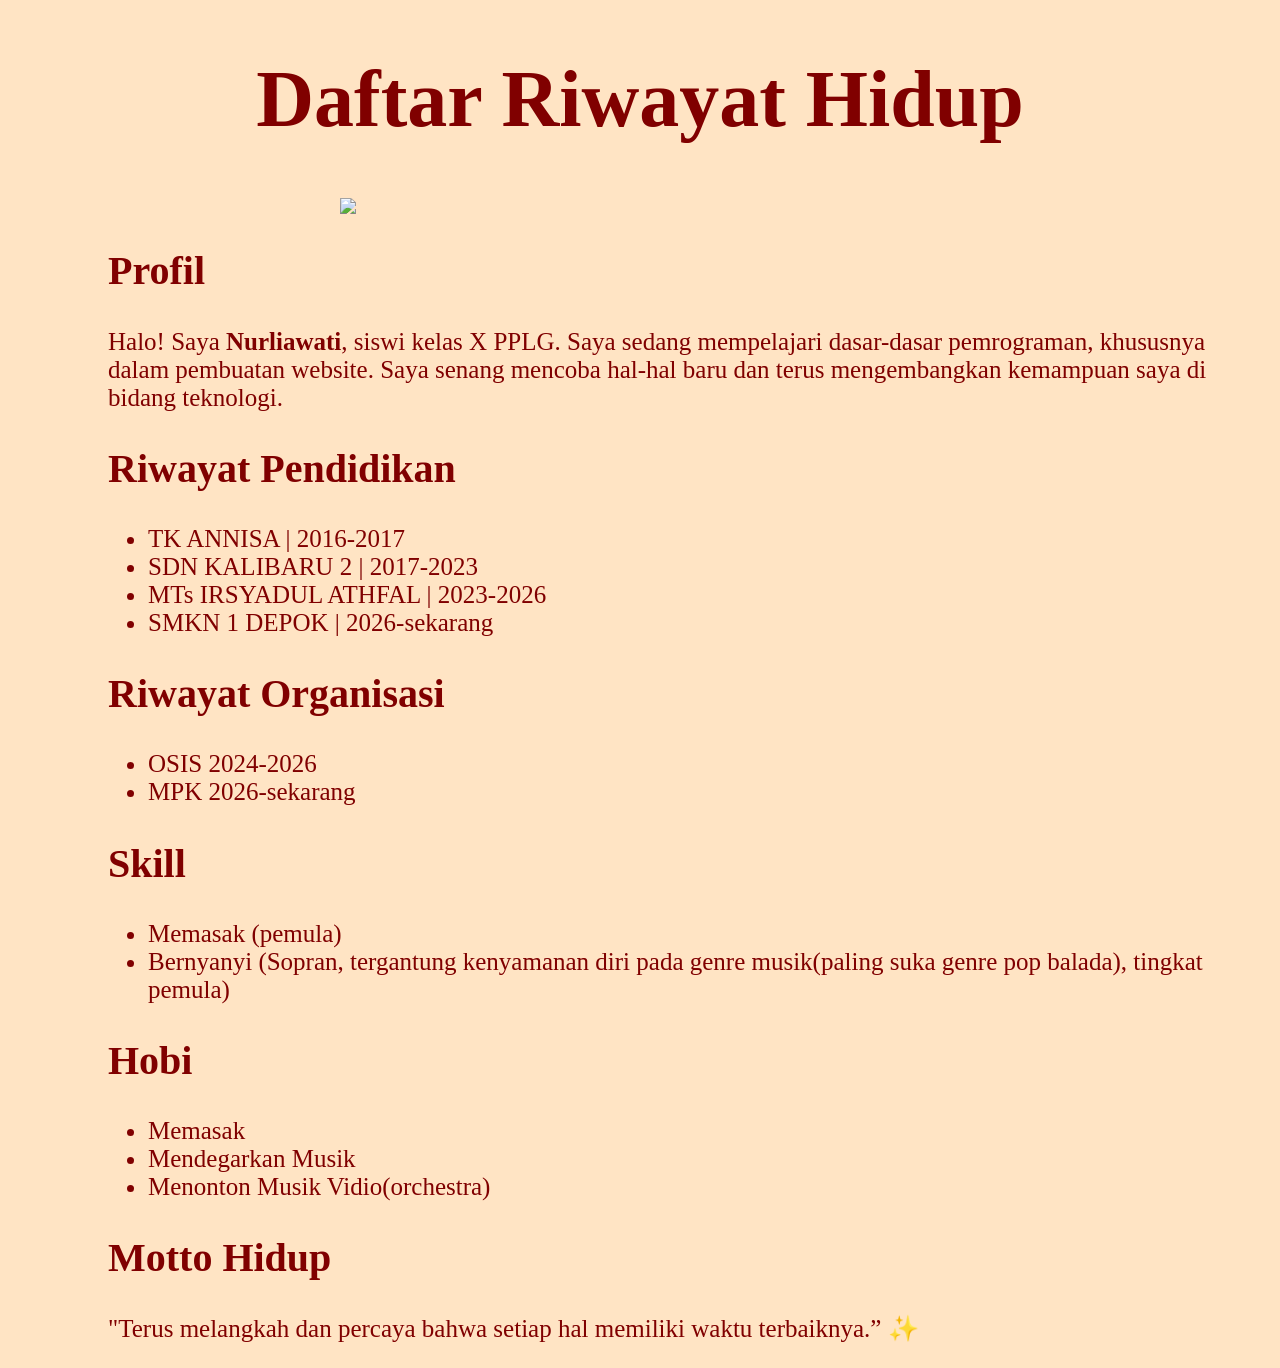
==== profil.html @ ab402baa "Add files via upload" ====
<!DOCTYPE html>
<html lang="en">
<head>
    <meta charset="UTF-8">
    <meta name="viewport" content="width=device-width, initial-scale=1.0">
    <title>portofolio</title>
</head>
<body style="background-color: bisque; min-border: 50%">
    <h1 style="text-align: center; font-size: 80px; color: maroon;">Daftar Riwayat Hidup</h1>
    <img src="foto.jpg" width= "600" style="display: block; margin: auto;">
    <h2 style="color:maroon; margin-left: 100px; font-size: 40px">Profil</h2>
    <p style="color:maroon; margin-left: 100px; font-size: 25px">Halo! Saya <strong>Nurliawati</strong>, siswi kelas X PPLG. Saya sedang mempelajari
        dasar-dasar pemrograman, khususnya dalam pembuatan website.
        Saya senang mencoba hal-hal baru dan terus mengembangkan kemampuan
        saya di bidang teknologi.</p>
    <h2 style="color:maroon; margin-left: 100px; font-size: 40px">Riwayat Pendidikan</h2>
        <ul style="color:maroon; margin-left: 100px; font-size: 25px">
            <li>TK ANNISA | 2016-2017</li>
            <li>SDN KALIBARU 2 | 2017-2023</li>
            <li>MTs IRSYADUL ATHFAL | 2023-2026</li>
            <li>SMKN 1 DEPOK | 2026-sekarang</li></ul>
    <h2 style="color:maroon; margin-left: 100px; font-size: 40px">Riwayat Organisasi</h2>
        <ul style="color:maroon; margin-left: 100px; font-size: 25px">
            <li>OSIS 2024-2026</li>
            <li>MPK 2026-sekarang</li>
        </ul>
    <h2 style="color:maroon; margin-left: 100px; font-size: 40px">Skill</h2>
        <ul style="color:maroon; margin-left: 100px; font-size: 25px">
            <li>Memasak (pemula)</li>
            <li>Bernyanyi (Sopran, tergantung kenyamanan diri pada genre musik(paling suka genre pop balada), tingkat pemula)</li>
        </ul>
    <h2 style="color:maroon; margin-left: 100px; font-size: 40px">Hobi</h2>
        <ul style="color:maroon; margin-left: 100px; font-size: 25px">
            <li>Memasak</li>
            <li>Mendegarkan Musik</li>
            <li>Menonton Musik Vidio(orchestra)</li>
        </ul>
    <h2 style="color:maroon; margin-left: 100px; font-size: 40px">Motto Hidup</h2>
        <p style="color:maroon; margin-left: 100px; font-size: 25px">"Terus melangkah dan percaya bahwa setiap hal memiliki waktu terbaiknya.” ✨</p>
</body>
</html>

    
            
                

    
    


    
    
    
</body>
</html
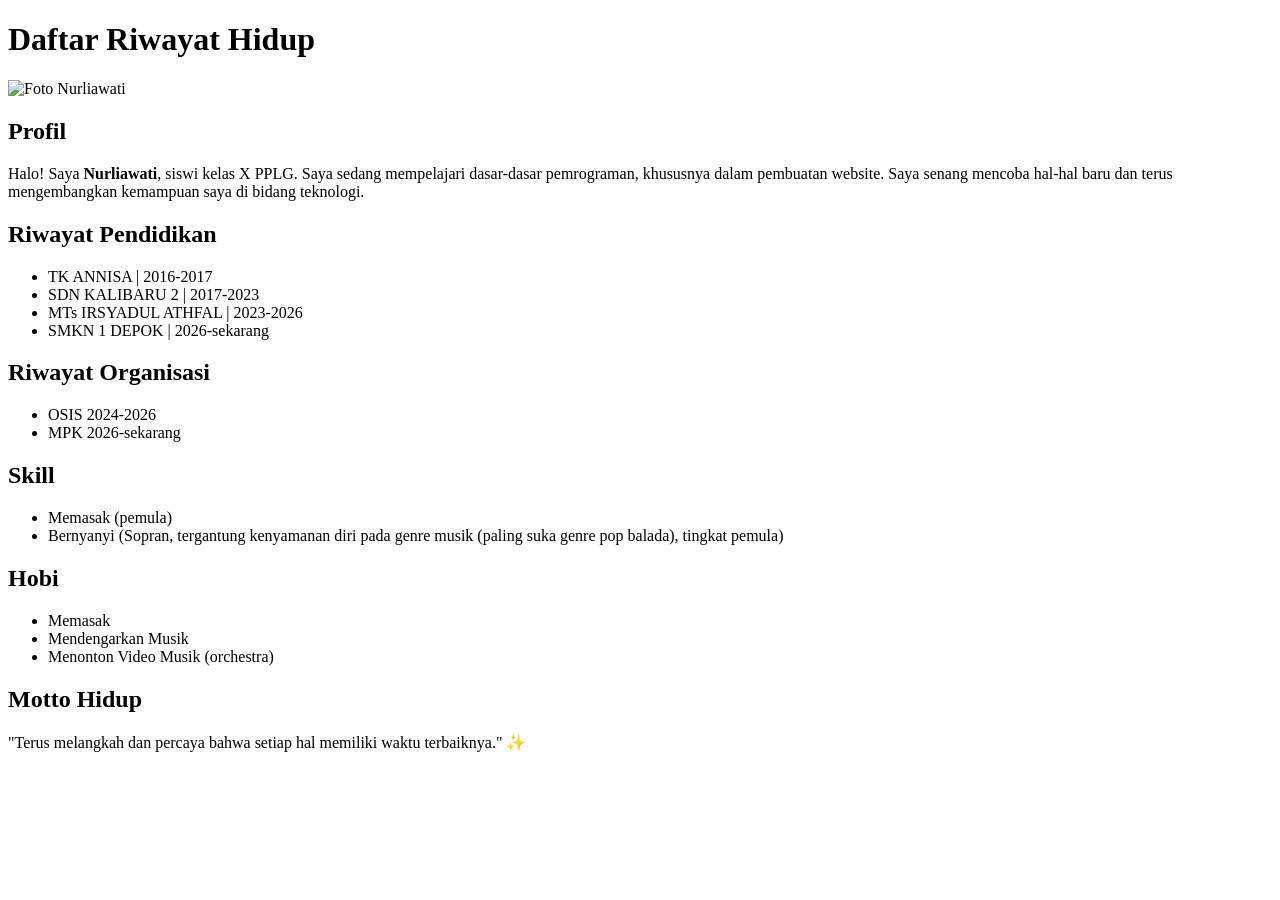
==== commit 9c170d52: "Refactor profil.html for improved structure and styling Updated HTML structure, changed language to " ====
--- a/profil.html
+++ b/profil.html
@@ -1,42 +1,50 @@
 <!DOCTYPE html>
-<html lang="en">
+<html lang="id">
 <head>
     <meta charset="UTF-8">
     <meta name="viewport" content="width=device-width, initial-scale=1.0">
     <title>portofolio</title>
+    <link rel="stylesheet" href="style.css">
 </head>
-<body style="background-color: bisque; min-border: 50%">
-    <h1 style="text-align: center; font-size: 80px; color: maroon;">Daftar Riwayat Hidup</h1>
-    <img src="foto.jpg" width= "600" style="display: block; margin: auto;">
-    <h2 style="color:maroon; margin-left: 100px; font-size: 40px">Profil</h2>
-    <p style="color:maroon; margin-left: 100px; font-size: 25px">Halo! Saya <strong>Nurliawati</strong>, siswi kelas X PPLG. Saya sedang mempelajari
+<body>
+    <h1>Daftar Riwayat Hidup</h1>
+    <img src="foto.jpg" width="600" alt="Foto Nurliawati">
+
+    <h2>Profil</h2>
+    <p>Halo! Saya <strong>Nurliawati</strong>, siswi kelas X PPLG. Saya sedang mempelajari
         dasar-dasar pemrograman, khususnya dalam pembuatan website.
         Saya senang mencoba hal-hal baru dan terus mengembangkan kemampuan
         saya di bidang teknologi.</p>
-    <h2 style="color:maroon; margin-left: 100px; font-size: 40px">Riwayat Pendidikan</h2>
-        <ul style="color:maroon; margin-left: 100px; font-size: 25px">
-            <li>TK ANNISA | 2016-2017</li>
-            <li>SDN KALIBARU 2 | 2017-2023</li>
-            <li>MTs IRSYADUL ATHFAL | 2023-2026</li>
-            <li>SMKN 1 DEPOK | 2026-sekarang</li></ul>
-    <h2 style="color:maroon; margin-left: 100px; font-size: 40px">Riwayat Organisasi</h2>
-        <ul style="color:maroon; margin-left: 100px; font-size: 25px">
-            <li>OSIS 2024-2026</li>
-            <li>MPK 2026-sekarang</li>
-        </ul>
-    <h2 style="color:maroon; margin-left: 100px; font-size: 40px">Skill</h2>
-        <ul style="color:maroon; margin-left: 100px; font-size: 25px">
-            <li>Memasak (pemula)</li>
-            <li>Bernyanyi (Sopran, tergantung kenyamanan diri pada genre musik(paling suka genre pop balada), tingkat pemula)</li>
-        </ul>
-    <h2 style="color:maroon; margin-left: 100px; font-size: 40px">Hobi</h2>
-        <ul style="color:maroon; margin-left: 100px; font-size: 25px">
-            <li>Memasak</li>
-            <li>Mendegarkan Musik</li>
-            <li>Menonton Musik Vidio(orchestra)</li>
-        </ul>
-    <h2 style="color:maroon; margin-left: 100px; font-size: 40px">Motto Hidup</h2>
-        <p style="color:maroon; margin-left: 100px; font-size: 25px">"Terus melangkah dan percaya bahwa setiap hal memiliki waktu terbaiknya.” ✨</p>
+
+    <h2>Riwayat Pendidikan</h2>
+    <ul>
+        <li>TK ANNISA | 2016-2017</li>
+        <li>SDN KALIBARU 2 | 2017-2023</li>
+        <li>MTs IRSYADUL ATHFAL | 2023-2026</li>
+        <li>SMKN 1 DEPOK | 2026-sekarang</li>
+    </ul>
+
+    <h2>Riwayat Organisasi</h2>
+    <ul>
+        <li>OSIS 2024-2026</li>
+        <li>MPK 2026-sekarang</li>
+    </ul>
+
+    <h2>Skill</h2>
+    <ul>
+        <li>Memasak (pemula)</li>
+        <li>Bernyanyi (Sopran, tergantung kenyamanan diri pada genre musik (paling suka genre pop balada), tingkat pemula)</li>
+    </ul>
+
+    <h2>Hobi</h2>
+    <ul>
+        <li>Memasak</li>
+        <li>Mendengarkan Musik</li>
+        <li>Menonton Video Musik (orchestra)</li>
+    </ul>
+
+    <h2>Motto Hidup</h2>
+    <p>"Terus melangkah dan percaya bahwa setiap hal memiliki waktu terbaiknya." ✨</p>
 </body>
 </html>
 
@@ -52,4 +60,4 @@
     
     
 </body>
-</html+</html
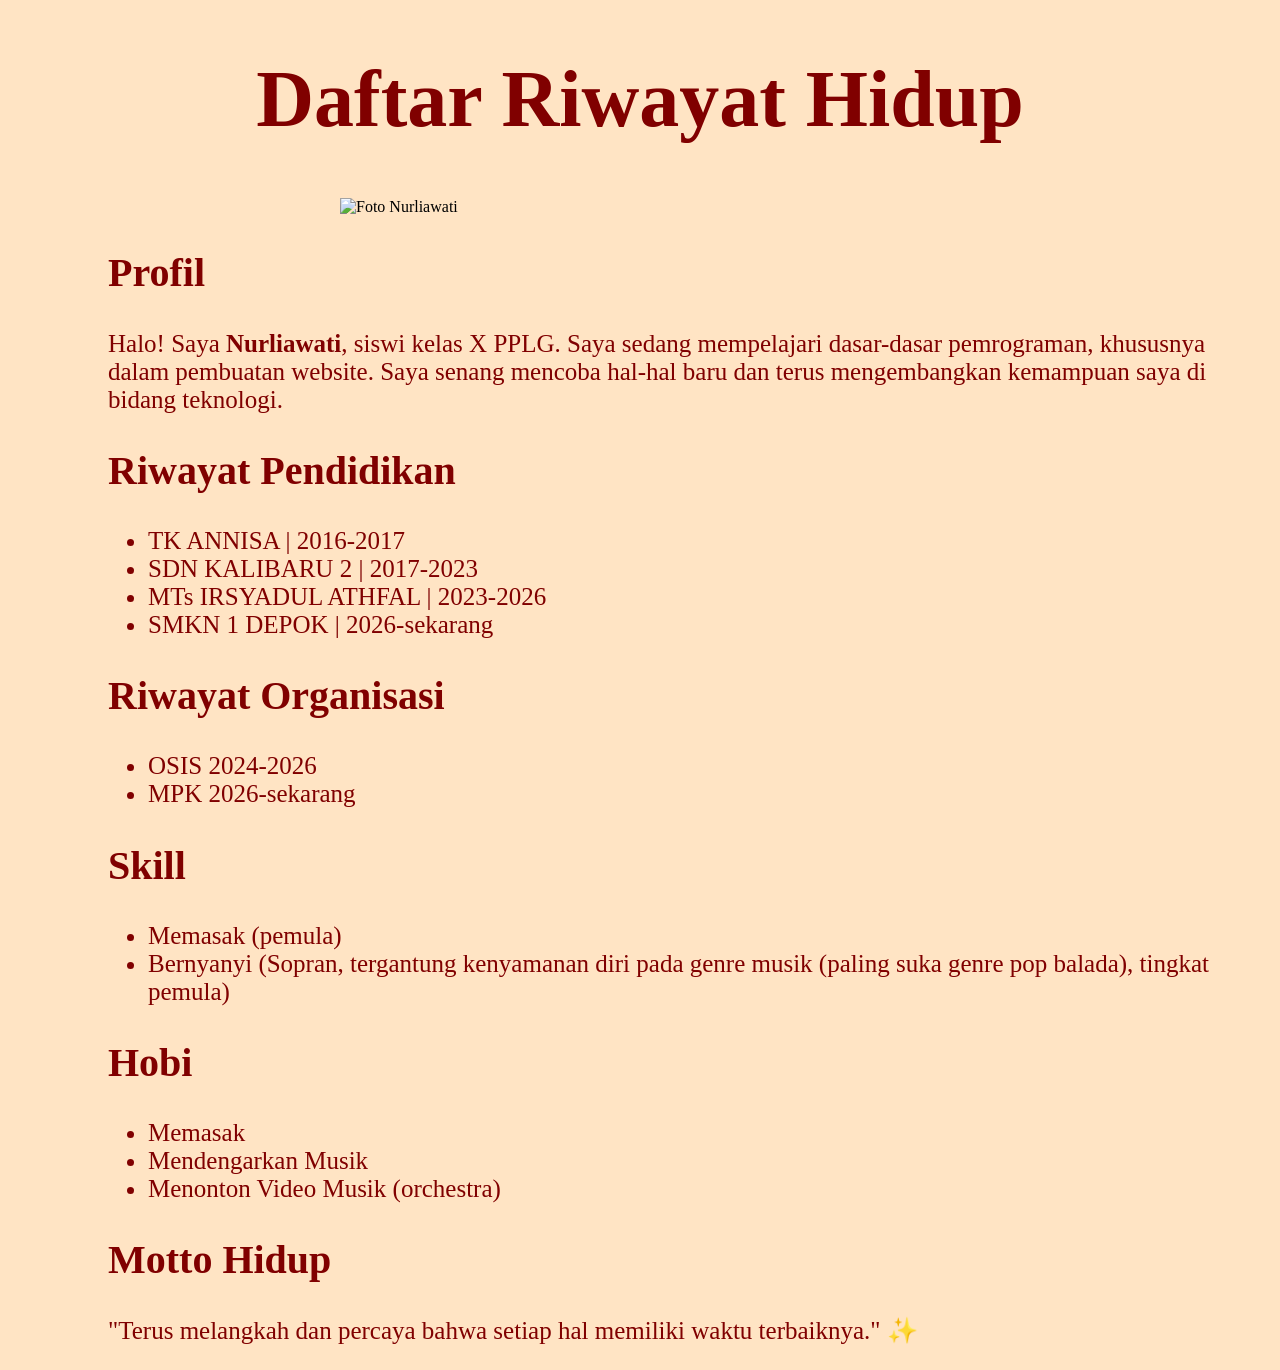
==== commit 8db3a705: "Fix HTML structure and update stylesheet link" ====
--- a/profil.html
+++ b/profil.html
@@ -4,7 +4,7 @@
     <meta charset="UTF-8">
     <meta name="viewport" content="width=device-width, initial-scale=1.0">
     <title>portofolio</title>
-    <link rel="stylesheet" href="style.css">
+    <link rel="stylesheet" href="profil.css">
 </head>
 <body>
     <h1>Daftar Riwayat Hidup</h1>
--- a/profil.css
+++ b/profil.css
@@ -0,0 +1,27 @@
+body {
+  background-color: bisque;
+}
+
+h1 {
+  text-align: center;
+  font-size: 80px;
+  color: maroon;
+}
+
+img {
+  display: block;
+  margin: auto;
+}
+
+h2 {
+  color: maroon;
+  margin-left: 100px;
+  font-size: 40px;
+}
+
+p,
+ul {
+  color: maroon;
+  margin-left: 100px;
+  font-size: 25px;
+}
